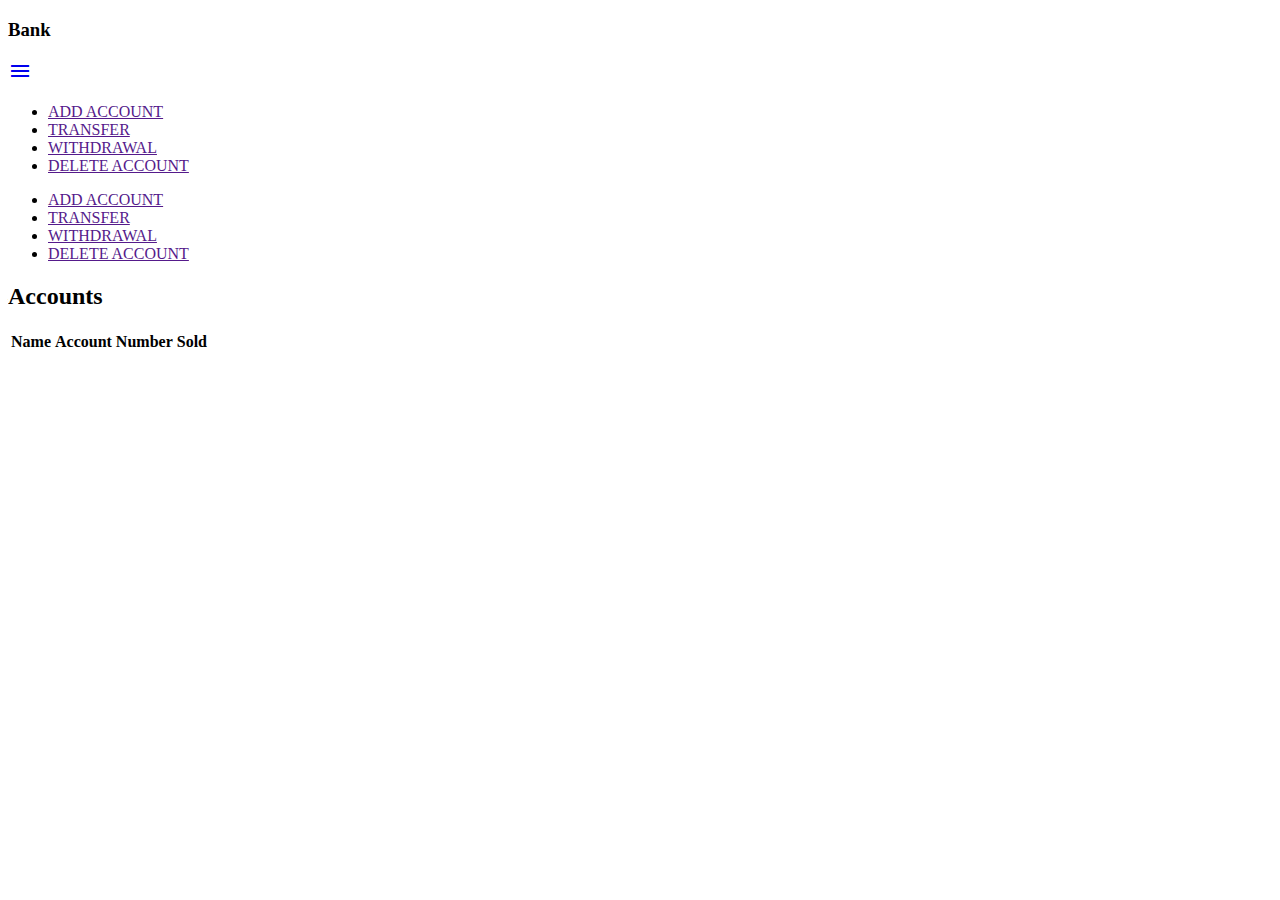
==== htmlTemplates/index.html @ 769e8b33 "transfer page done" ====
<!doctype html>
<html class="no-js" lang="">

<head>
    <meta charset="utf-8">
    <meta http-equiv="x-ua-compatible" content="ie=edge">
    <title></title>
    <meta name="description" content="">
    <meta name="viewport" content="width=device-width, initial-scale=1">

    <link rel="manifest" href="site.webmanifest">
    <link rel="apple-touch-icon" href="icon.png">
    <!-- Place favicon.ico in the root directory -->

    <link rel="stylesheet" href="css/normalize.css">
    <link rel="stylesheet" href="css/main.css">
    <link rel="stylesheet" href="css/materialize.css">
    <link href="https://fonts.googleapis.com/icon?family=Material+Icons" rel="stylesheet">
</head>

<body>
    <header>
        <nav class="nav-extended">
            <div class="nav-wrapper">
                <h3>Bank</h3>
            </div>
            <div class="nav-content">
                <a href="#" data-activates="mobile-demo" class="button-collapse"><i class="material-icons">menu</i></a>
                <ul class="tabs tabs-transparent hide-on-med-and-down">
                    <li class="tab" class="active"><a href="">ADD ACCOUNT</a></li>
                    <li class="tab"><a href="">TRANSFER</a></li>
                    <li class="tab"><a href="">WITHDRAWAL</a></li>
                    <li class="tab"><a href="">DELETE ACCOUNT</a></li>
                </ul>
                <ul class="side-nav" id="mobile-demo">
                    <li class="tab" class="active"><a href="">ADD ACCOUNT</a></li>
                    <li class="tab"><a href="">TRANSFER</a></li>
                    <li class="tab"><a href="">WITHDRAWAL</a></li>
                    <li class="tab"><a href="">DELETE ACCOUNT</a></li>
                </ul>
            </div>
        </nav>
    </header>

    <main>
        <div class="title">
            <h2>Accounts<h2>
        </div>

        <table class="striped">
            <thead>
                <tr>
                    <th>Name</th>
                    <th>Account Number</th>
                    <th>Sold</th>
                </tr>
            </thead>

            <tbody>
                <tr>
                    <td></td>
                    <td></td>
                    <td></td>
                </tr>
            </tbody>
        </table>
    </main>


    <script src="js/vendor/modernizr-3.5.0.min.js"></script>
    <script src="https://code.jquery.com/jquery-3.2.1.min.js" integrity="sha256-hwg4gsxgFZhOsEEamdOYGBf13FyQuiTwlAQgxVSNgt4=" crossorigin="anonymous"></script>
    <script>
        window.jQuery || document.write('<script src="js/vendor/jquery-3.2.1.min.js"><\/script>')
    </script>
    <script src="js/plugins.js"></script>
    <script src="js/main.js"></script>
    <script src="js/materialize.js"></script>
    <script src="js/materialize.min.js"></script>

    <!-- Google Analytics: change UA-XXXXX-Y to be your site's ID. -->
    <script>
        window.ga = function() {
            ga.q.push(arguments)
        };
        ga.q = [];
        ga.l = +new Date;
        ga('create', 'UA-XXXXX-Y', 'auto');
        ga('send', 'pageview')
    </script>
    <script src="https://www.google-analytics.com/analytics.js" async defer></script>
</body>

</html>
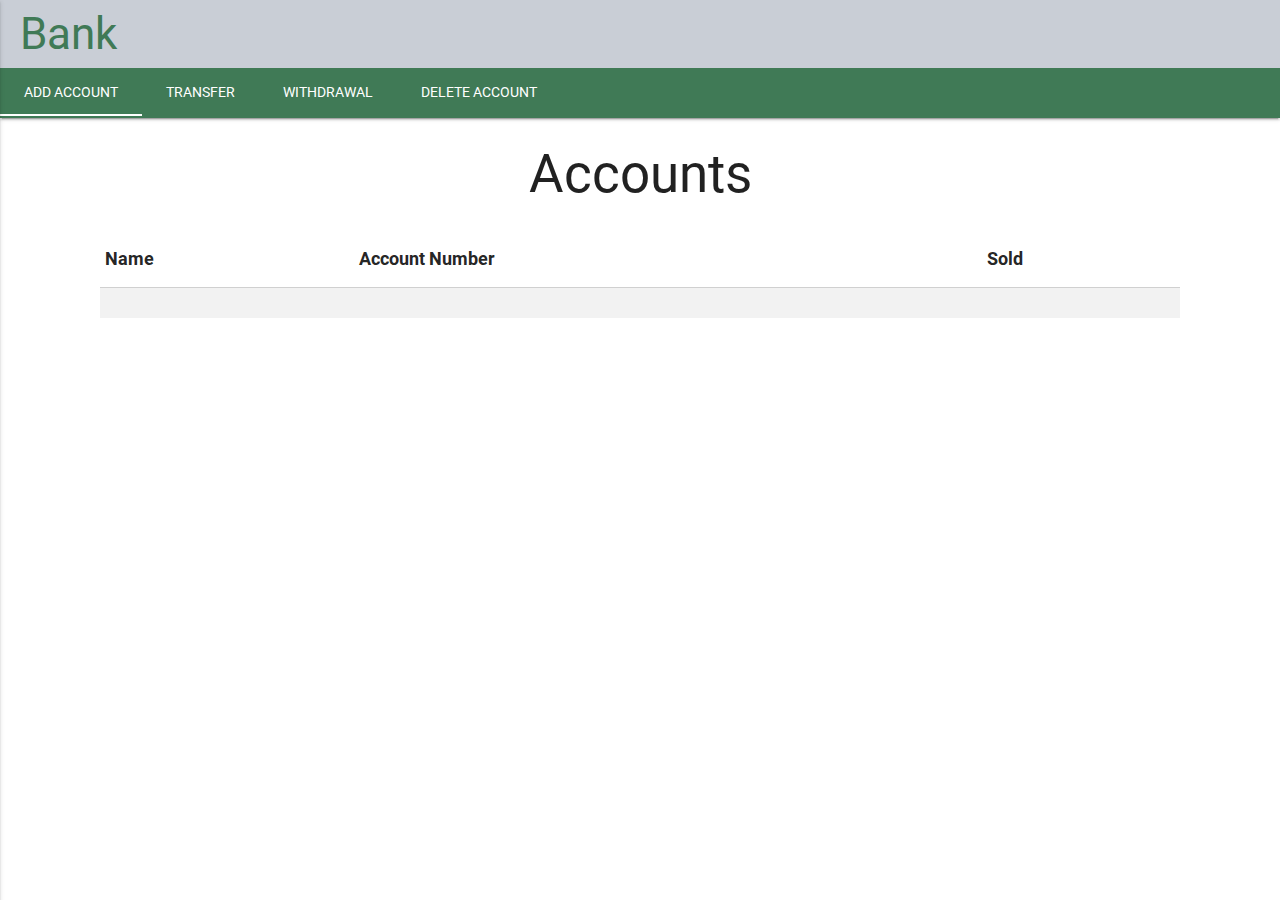
==== commit 296ad80e: "Merge pull request #1 from Toumtoum/work_in_progress" ====
--- a/htmlTemplates/index.html
+++ b/htmlTemplates/index.html
@@ -12,9 +12,9 @@
     <link rel="apple-touch-icon" href="icon.png">
     <!-- Place favicon.ico in the root directory -->
 
-    <link rel="stylesheet" href="css/normalize.css">
-    <link rel="stylesheet" href="css/main.css">
-    <link rel="stylesheet" href="css/materialize.css">
+    <link rel="stylesheet" href="../css/normalize.css">
+    <link rel="stylesheet" href="../css/main.css">
+    <link rel="stylesheet" href="../css/materialize.css">
     <link href="https://fonts.googleapis.com/icon?family=Material+Icons" rel="stylesheet">
 </head>
 
@@ -67,15 +67,15 @@
     </main>
 
 
-    <script src="js/vendor/modernizr-3.5.0.min.js"></script>
+    <script src="../js/vendor/modernizr-3.5.0.min.js"></script>
     <script src="https://code.jquery.com/jquery-3.2.1.min.js" integrity="sha256-hwg4gsxgFZhOsEEamdOYGBf13FyQuiTwlAQgxVSNgt4=" crossorigin="anonymous"></script>
     <script>
-        window.jQuery || document.write('<script src="js/vendor/jquery-3.2.1.min.js"><\/script>')
+        window.jQuery || document.write('<script src="../js/vendor/jquery-3.2.1.min.js"><\/script>')
     </script>
-    <script src="js/plugins.js"></script>
-    <script src="js/main.js"></script>
-    <script src="js/materialize.js"></script>
-    <script src="js/materialize.min.js"></script>
+    <script src="../js/plugins.js"></script>
+    <script src="../js/main.js"></script>
+    <script src="../js/materialize.js"></script>
+    <script src="../js/materialize.min.js"></script>
 
     <!-- Google Analytics: change UA-XXXXX-Y to be your site's ID. -->
     <script>
--- a/css/main.css
+++ b/css/main.css
@@ -0,0 +1,65 @@
+/*@@@@@@@@@@@@@@@@@@@@@@@@@@ HEADER @@@@@@@@@@@@@@@@@@@@@@@@*/
+
+h3 {
+    padding: 10px 20px;
+    margin: 0px !important;
+}
+
+.nav-content {
+    height: 50px;
+}
+
+.nav-wrapper {
+    background-color: #c9ced6;
+    color: #407a56;
+}
+
+.nav-content {
+    background-color: #407a56;
+    color: #c9ced6;
+}
+
+/*@@@@@@@@@@@@@@@@@@@@@@@@@@ MAIN @@@@@@@@@@@@@@@@@@@@@@@@*/
+
+main {
+    margin-left: 100px;
+    margin-right: 100px;
+    margin-top: 20px;
+}
+
+.title {
+    text-align: center;
+}
+
+th, td {
+    font-size: 18px;
+}
+
+@media (max-width: 1024px) {
+    main {
+        margin-left: 20px;
+        margin-right: 20px;
+    }
+    h2 {
+        font-size: 2rem !important;
+    }
+    th, td {
+        font-size: 12px;
+    }
+}
+
+.btn {
+    background-color: #407a56 !important;
+}
+
+.form {
+    background-color: #c9ced6;
+    padding: 20px 40px 40px;
+    border: 1px black ridge;
+}
+
+.form>h5 {
+    text-align: center;
+    padding-bottom: 20px;
+    color: #407a56;
+}
